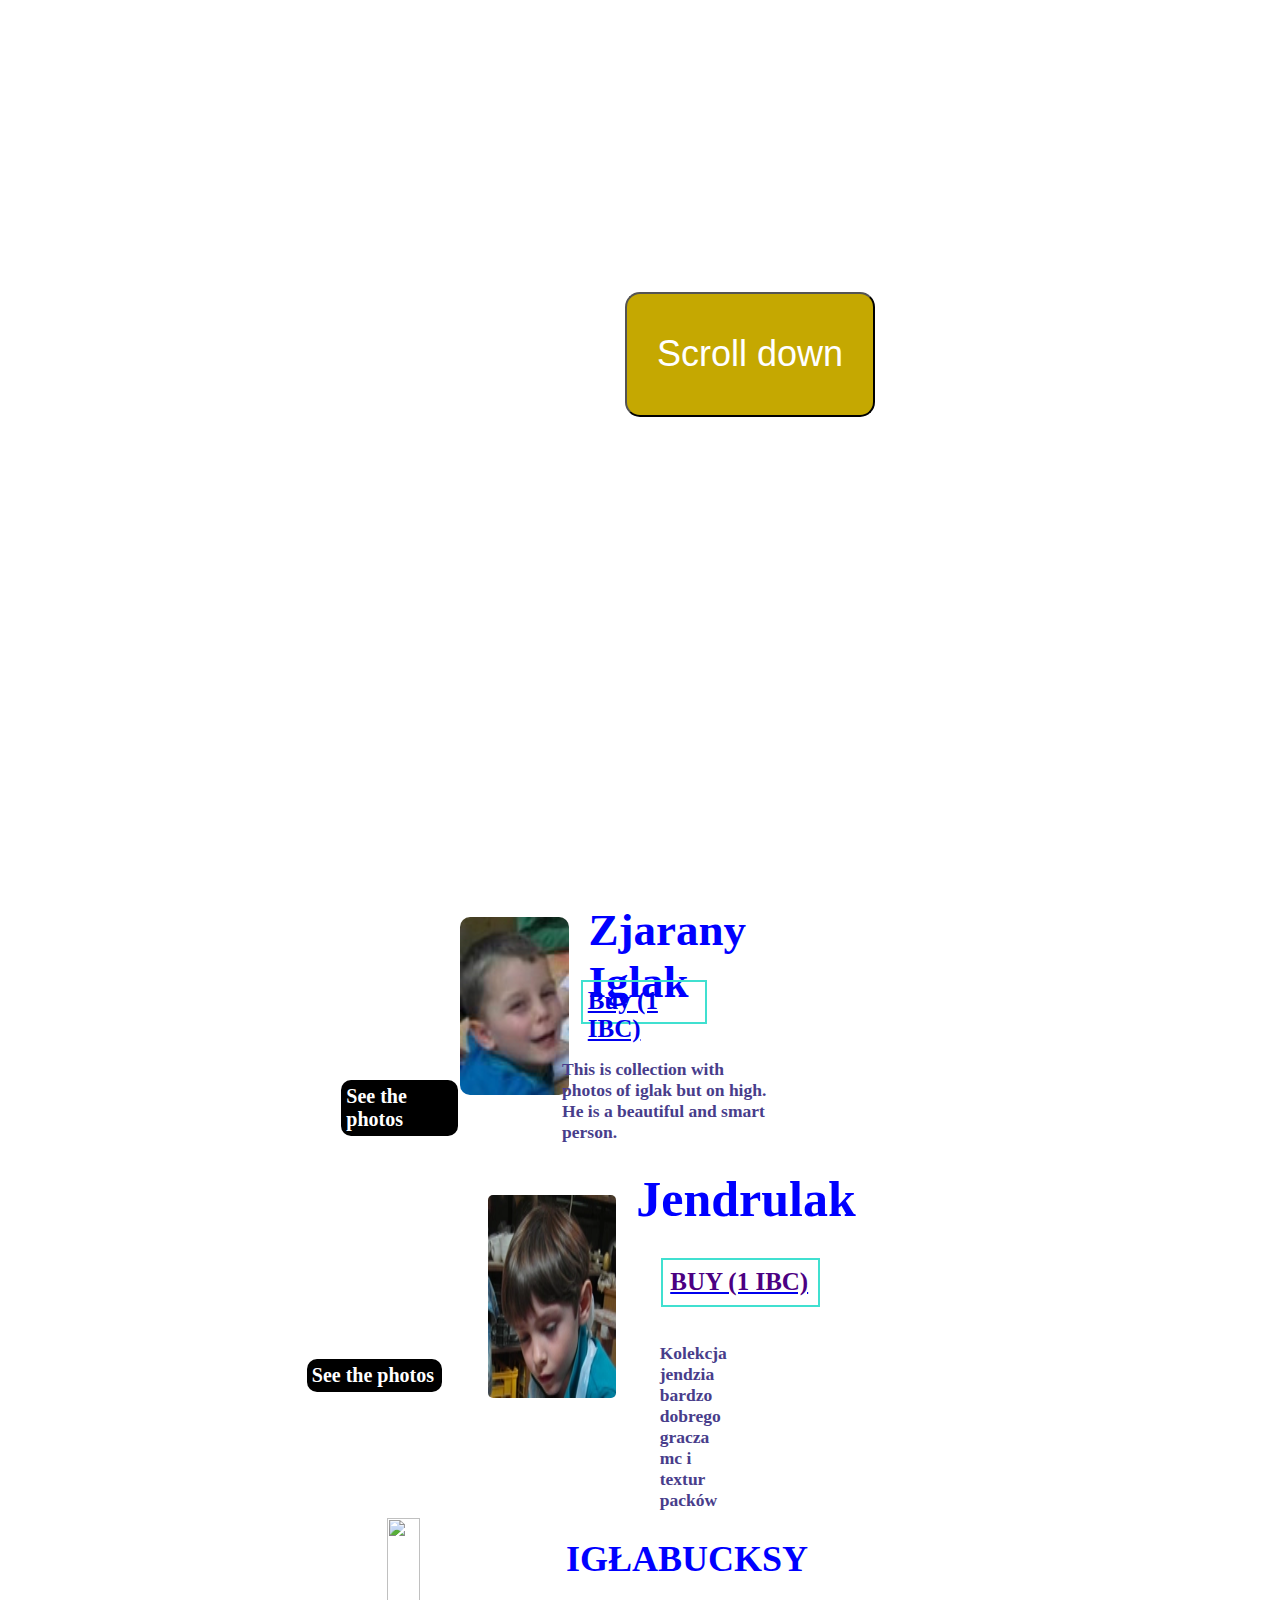
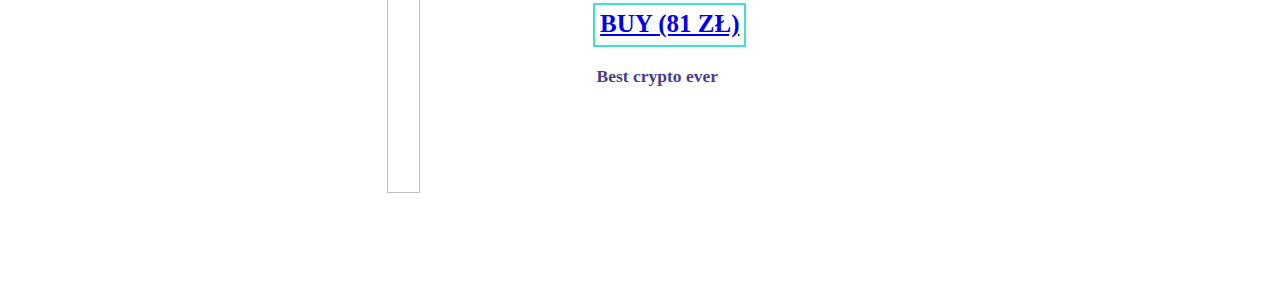
==== cryptos.html @ fb282c7f "Add files via upload" ====
<!DOCTYPE html>
<html lang="en">
<head>
    <meta charset="UTF-8">
    <meta http-equiv="X-UA-Compatible" content="IE=edge">
    <meta name="viewport" content="width=device-width, initial-scale=1.0">
    <title>Document</title>
    <link rel="stylesheet" href="cryptos.css">
    <link rel="stylesheet" href="menu.css">
</head>
<body>
    <nav>
        <h1>MY NFTS AND CRYPTOS</h1>
        <button><p>Scroll down</p></button>
    </nav>
    <section id="items">
        <div class="collection-1">
            <img src="zjarany iglalk.jpg">
            <h2>Zjarany Iglak</h2>
            <a href="iglaki.html"><h4>Buy (1 IBC)</h4></a>
            <p>This is collection with <br> photos of iglak but on high. <br> He is a beautiful and smart person.</p>
            <div class="dropdown">
                <h5>See the photos</h5>
                <div class="dropdown-content">
                    <img src="zjarany iglalk.jpg">
                    <img src="zjarany 2.jpg">
                    <img src="zjarany 3.jpg">
                </div>
            </div>
        </div>
        <div class="collection-11">
            <img src="jendziu.webp">
            <h1>Jendrulak</h1>
            <a href="jendziu.html"><h4>BUY (1 IBC)</h4></a>
            <p>Kolekcja jendzia bardzo dobrego<br> gracza mc i textur packów</p>
            <div class="dropdown">
                <h5>See the photos</h5>
                <div class="dropdown-content">
                    <img src="jendziu.webp">
                    <img src="jendziu2.webp">
                    <img src="jendziu3.webp">                  
                </div>
            </div>
        </div>
        <div class="collection-2">
                <img src="https://cdn.discordapp.com/attachments/917838508729720892/934513019881414766/V-bucks_icon.webp">
                <h2>IGŁABUCKSY</h2>
                <a href="ibc.webp" download><h3>BUY (81 ZŁ)</h3></a>
                <p>Best crypto ever</p>
        </div>
    </section>
</body>
</html>
---- cryptos.css ----
.collection-1 img{
    width: 15%;
    border-radius: 10px;
}

.collection-2 img{
    width: 17.5%;
    height: 275px;
}

.collection-2 img:hover{
    transform: scale(1.1);
}

nav{
    background-image: url(https://th.bing.com/th/id/R.e657bd3ab77f59793661333147195551?rik=nhCXVd4DPMZPFg&pid=ImgRaw&r=0);
}

body{
    margin: 0;
    padding: 0;
    background-image: url(https://www.analisebioenergetica.com.br/wp-content/uploads/2014/05/background-clean.jpg);
}

h1{
    margin-top: 0;
    text-align: center;
    color: rgb(255, 255, 255);
    font-weight: bold;
    font-size: 50px;
    padding: 50px;
}

button{
    border-radius: 15px;
    background-color: rgb(197, 168, 1);
    color: white;
    text-align: center;
    position: relative;
    left: 625px;
    top: 100px;
    width: 250px;
    height: 125px;
    margin-bottom: 500px;
}

button p{
    font-size: 36px;
}

#items{
    flex-direction: column;
}

.collection-1{
    display: flex;
    justify-content: center;
    margin-top: 100px;
    margin-left: 460px
}

.collection-1 h2{
    color: blue;
    position: relative;
    left: 20px;
    bottom: 50px;
    font-size: 45px
}

h4{
    font-size: 25px;
    position: relative;
    top: 30px;
    right: 225px;
    border: turquoise 2px solid;
    height: 30px;
    padding: 5px;
}

.collection-1 p{
    font-size: 17.5px;
    color: darkslateblue;
    font-weight: bold;
    position: relative;
    top: 125px;
    right: 370px;
}

.collection-2{
    display: flex;
    justify-content: center;
    margin-top: 120px;
    margin-left: 200px;
}

.collection-2 h3{
    font-size: 25px;
    position: relative;
    top: 60px;
    right: 225px;
    border: turquoise 2px solid;
    height: 30px;
    padding: 5px;
}

.collection-2 h2{
    font-size: 36px;
    color: blue;
    position: relative;
    bottom: 10px;
    right: 10px;
}

.collection-2 p{
    font-size: 17.5px;
    font-weight: bold;
    color: darkslateblue;
    position: relative;
    top: 130px;
    right: 375px;
}


.collection-1 .dropdown h5{
    position: relative;
    top: 130px;
    right: 822px;
    font-size: 20px;
    color: white;
    background-color: black;
    border-radius: 10px;
    padding: 5px;
}

.collection-1 .dropdown-content {
    position: relative;
    right: 100px;
    bottom: 65px;
    display: none;
    position: absolute;
    background-color: cyan;
    min-width: 160px;
    padding: 12px 16px;
    z-index: 1;
    border: 2px black solid;
  }

  .collection-1 .dropdown {
    position: relative;
    display: inline-block;
  }

  .collection-1 .dropdown:hover .dropdown-content {
    display: block;
    animation: 2s abc infinite alternate;
    border-radius: 10px;
  }

  @keyframes abc{
      50%{transform: scale(1.5);}
      100%{transform: scale(1.6);}
  }

  .dropdown-content img{
      width: 22.5%;
      height: 50px;
      margin-left: 10px;
      border-radius: 5px;
  }

  /*Jendziu */

  .collection-11{
      margin-top: 100px;
      margin-left: 505px;
      display: flex;
      justify-content: center;
  }

  .collection-11 p{
      color: darkslateblue;
      font-weight: bold;
      font-size: 17.5px;
      position: relative;
      top: 130px;
      right: 435px;
  }

  .collection-11 img{
      border-radius: 5px;
      width: 18%;
  }

  .collection-11 h1{
      position: relative;
      bottom: 75px;
      right: 30px;
      color: blue;
  }

  .collection-11 .dropdown h5{
    position: relative;
    top: 130px;
    right: 855px;
    font-size: 20px;
    color: white;
    background-color: black;
    border-radius: 10px;
    padding: 5px;
    width: 125px;
}

.collection-11 h4{
    color: indigo;
    padding: 7.5px;
    right: 275px;
    font-size: 25px;
    width: 140px;
}

.collection-11 .dropdown {
    position: relative;
    display: inline-block;
  }

  .collection-11 .dropdown:hover .dropdown-content {
    display: block;
    animation: 2s abc infinite alternate;
    border-radius: 10px;
  }

  .collection-11 .dropdown-content{
    margin-left: 100px;
    position: relative;
    right: 100px;
    bottom: 65px;
    display: none;
    position: absolute;
    background-color: cyan;
    min-width: 160px;
    padding-left: 25px;
    padding-right: 25px;
    padding-top: 10px;
    padding-bottom: 10px;
    z-index: 1;
    border: 2px black solid;
  }

  .collection-11 .dropdown-content img{
      width: 25%;
  }
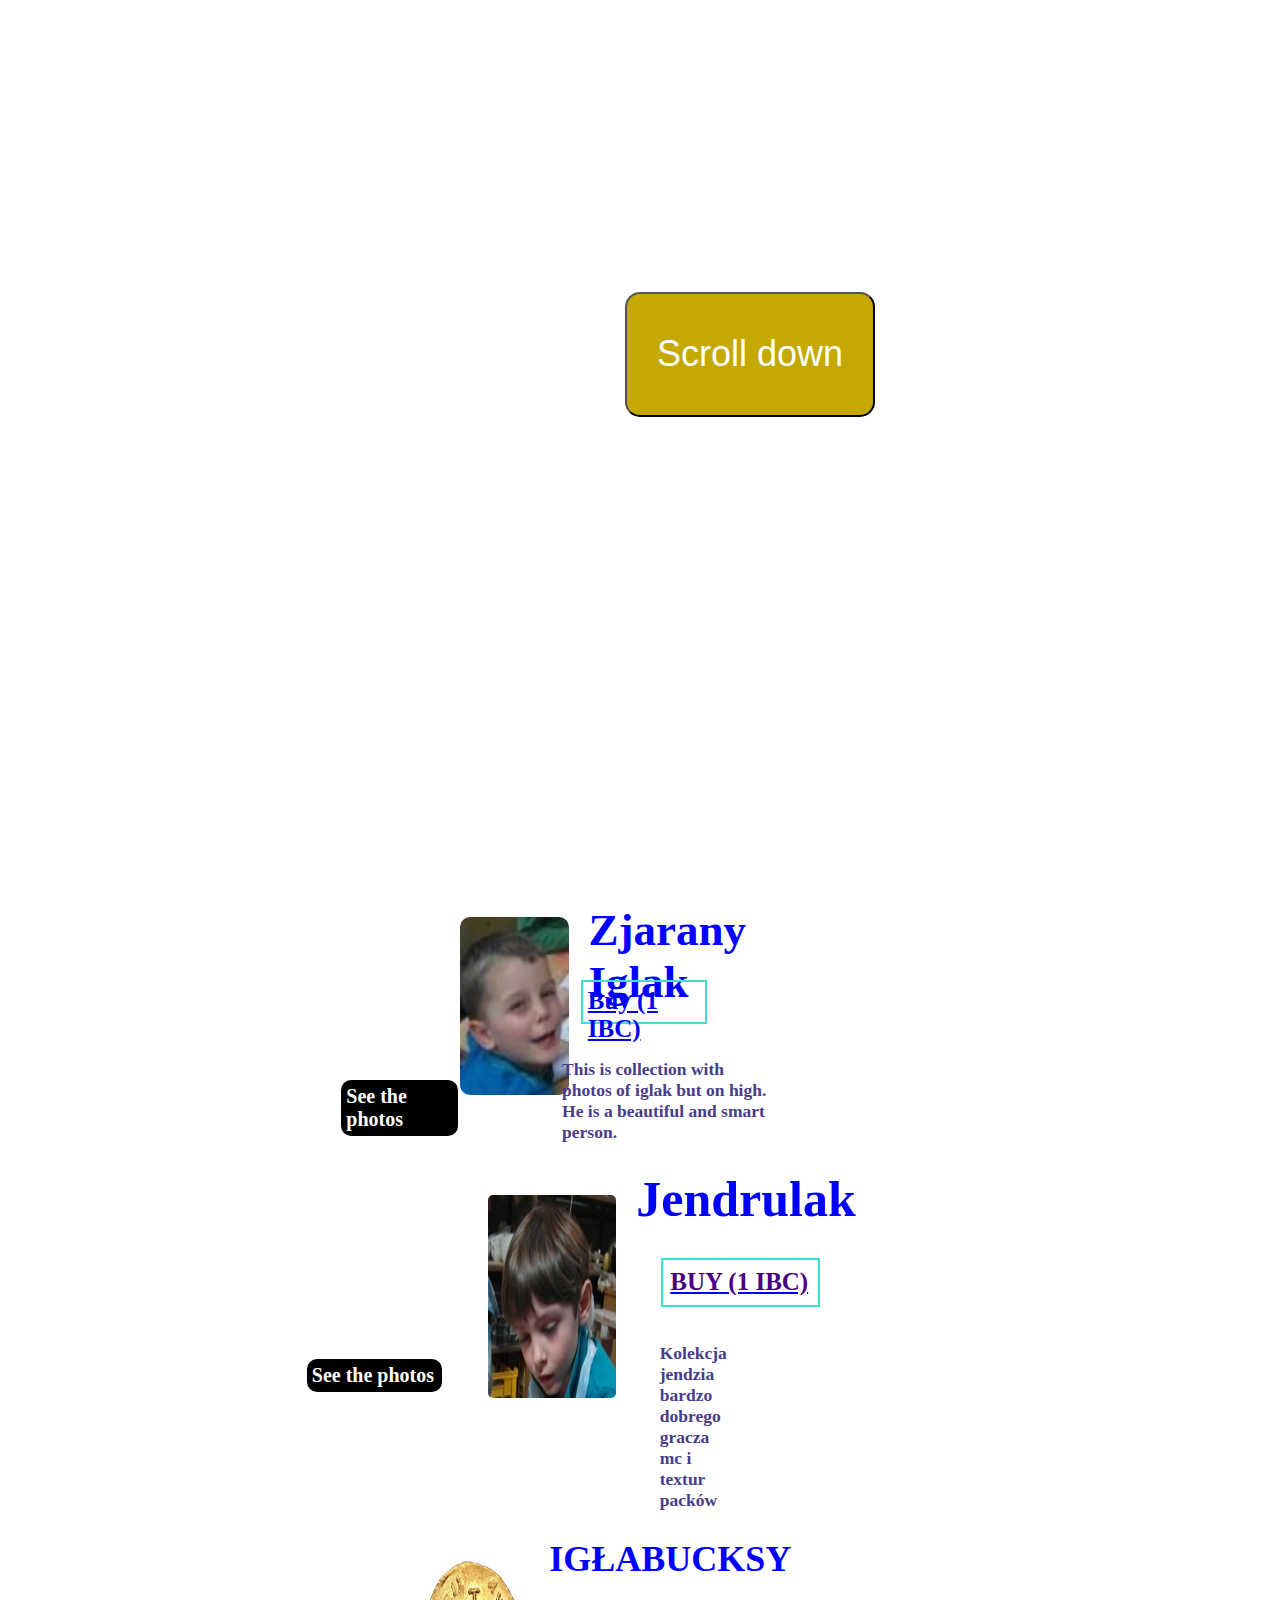
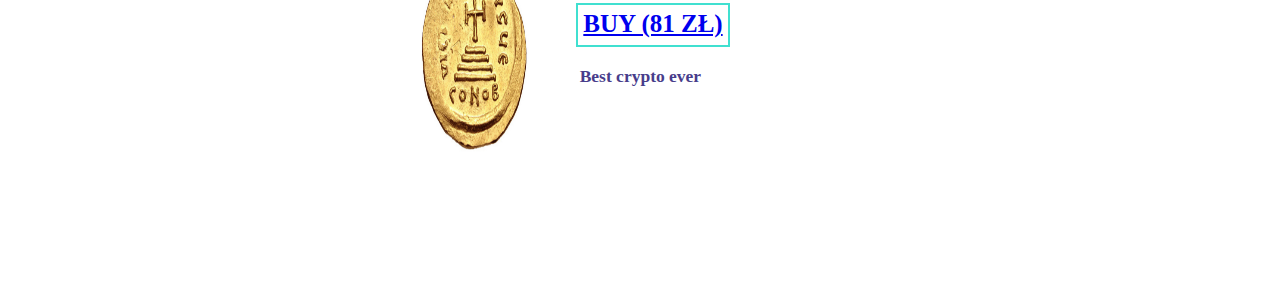
==== commit b39e0ff6: "Add files via upload" ====
--- a/cryptos.html
+++ b/cryptos.html
@@ -43,9 +43,9 @@
             </div>
         </div>
         <div class="collection-2">
-                <img src="https://cdn.discordapp.com/attachments/917838508729720892/934513019881414766/V-bucks_icon.webp">
+                <img src="iglabucks..jpg">
                 <h2>IGŁABUCKSY</h2>
-                <a href="ibc.webp" download><h3>BUY (81 ZŁ)</h3></a>
+                <a href="iglabucks..jpg" download><h3>BUY (81 ZŁ)</h3></a>
                 <p>Best crypto ever</p>
         </div>
     </section>
--- a/cryptos.css
+++ b/cryptos.css
@@ -109,6 +109,12 @@
     position: relative;
     bottom: 10px;
     right: 10px;
+}
+
+.collection-2 img{
+    width: 13%;
+    border-radius: 5px;
+    margin-right: 15px;
 }
 
 .collection-2 p{
